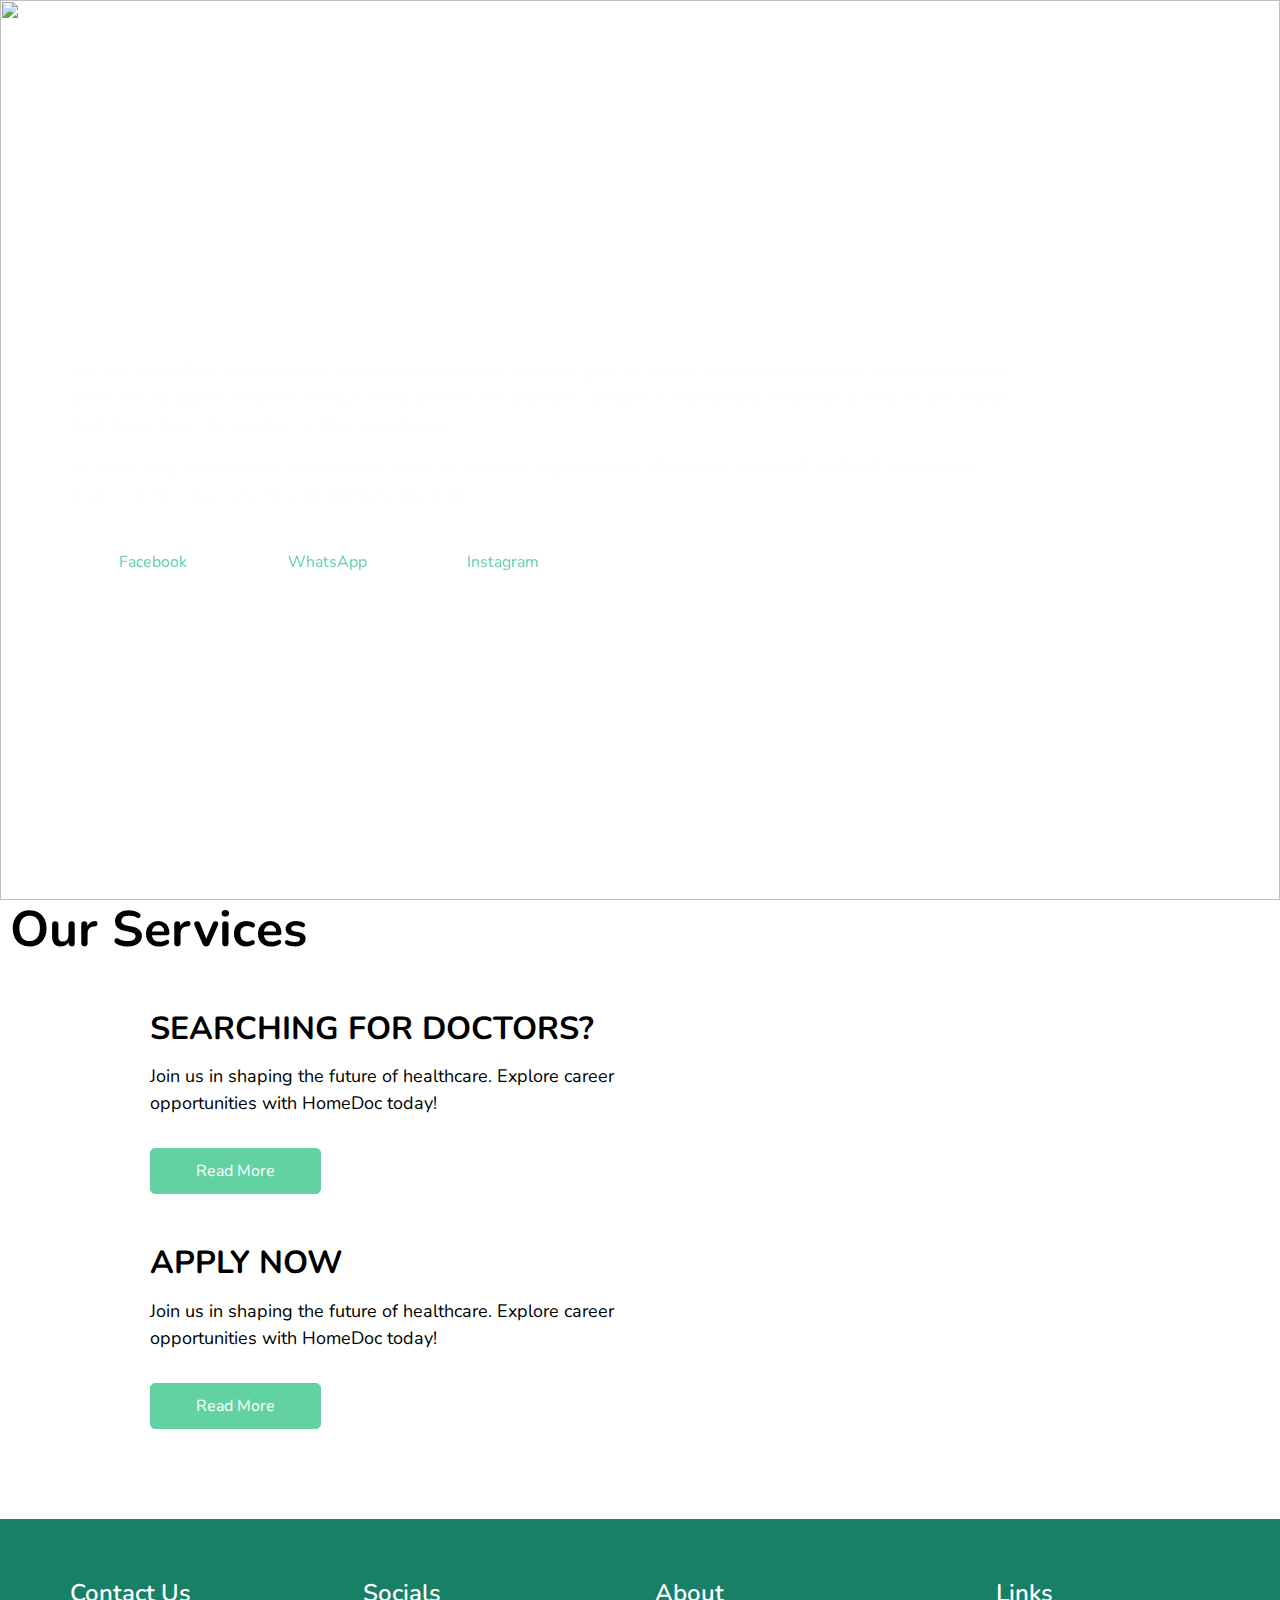
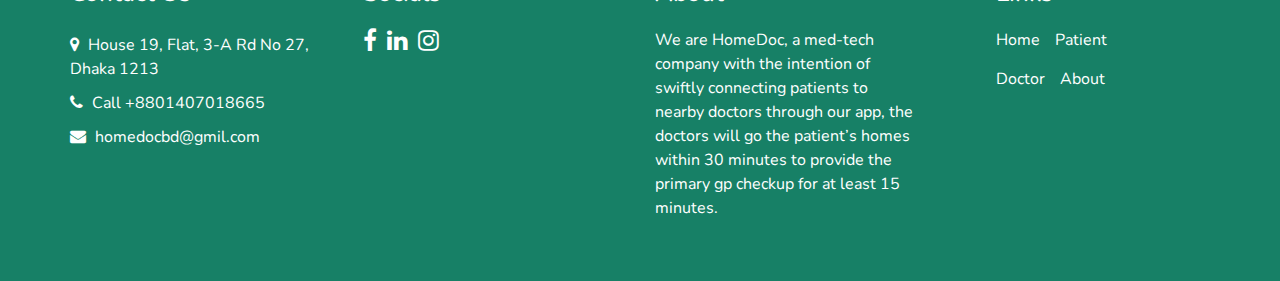
==== index.html @ a3a9d03a "attempt 2" ====
<!DOCTYPE html>
<html>

<head>
  <!-- Basic -->
  <meta charset="utf-8" />
  <meta http-equiv="X-UA-Compatible" content="IE=edge" />
  <!-- Mobile Metas -->
  <meta name="viewport" content="width=device-width, initial-scale=1, shrink-to-fit=no" />
  <!-- Site Metas -->
  <meta name="keywords" content="" />
  <meta name="description" content="" />
  <meta name="author" content="" />
  <link rel="shortcut icon" href="images/icon.png" type="">

  <title> HomeDoc </title>

  <!-- bootstrap core css -->
  <link rel="stylesheet" type="text/css" href="css/bootstrap.css" />

  <!-- fonts style -->
  <link href="https://fonts.googleapis.com/css2?family=Roboto:wght@400;500;700;900&display=swap" rel="stylesheet">

  <!--owl slider stylesheet -->
  <link rel="stylesheet" type="text/css" href="https://cdnjs.cloudflare.com/ajax/libs/OwlCarousel2/2.3.4/assets/owl.carousel.min.css" />

  <!-- font awesome style -->
  <link href="css/font-awesome.min.css" rel="stylesheet" />

  <!-- Custom styles for this template -->
  <link href="css/style.css" rel="stylesheet" />
  <!-- responsive style -->
  <link href="css/responsive.css" rel="stylesheet" />
  <style>
    .container22 {
      margin-bottom: 50px;
      padding-left: 150px;
    }
    .services {
      margin-bottom: 50px;
      padding-left: 10px;
      font-size: 50px;
      font-weight: bold;
    }
    .text {
      font-size: 18px;
    }
  </style>

</head>

<body>

  <div class="hero_area">

    <div class="hero_bg_box">
      <img src="images/hero-bg3.png" alt="">
    </div>

    <!-- header section strats -->
    <header class="header_section">
      <div class="container">
        <nav class="navbar navbar-expand-lg custom_nav-container ">
          <a class="navbar-brand" href="index.html">
            <span>
              HomeDoc
            </span>
          </a>

          <button class="navbar-toggler" type="button" data-toggle="collapse" data-target="#navbarSupportedContent" aria-controls="navbarSupportedContent" aria-expanded="false" aria-label="Toggle navigation">
            <span class=""> </span>
          </button>

          <div class="collapse navbar-collapse" id="navbarSupportedContent">
            <ul class="navbar-nav">
              <li class="nav-item active">
                <a class="nav-link" href="index.html">Home <span class="sr-only">(current)</span></a>
              </li>
              <li class="nav-item">
                <a class="nav-link" href="about.html"> About</a>
              </li>
              <li class="nav-item">
                <a class="nav-link" href="doctor.html"> Doctor</a>
              </li>
              <li class="nav-item">
                <a class="nav-link" href="doctor.html"> Patient </a>
              </li>
            </ul>
          </div>
        </nav>
      </div>
    </header>
    <!-- end header section -->
    <!-- slider section -->
    <section class="slider_section ">
      <div id="customCarousel1" class="carousel slide" data-ride="carousel">
        <div class="carousel-inner">
          <div class="carousel-item active">
            <div class="container ">
              <div class="row">
                <div class="col-md-10">
                  <div class="detail-box">
                    <h1 >
                      Doctor at your Doorstep
                    </h1>
                    <div class="text">
                      <p class="text">
                        We are HomeDoc, an innovative health-tech company with the goal of swiftly connecting patients with doctors near them. We facilitate in-home medical consultations for anyone to assure everyone has effortless access to affordable healthcare from the comfort of their own home.
                      </p>
                      <p class="text">
                        No more long travel times or extended waits for medical appointments. Reach us at 01407-018665 to instantly book a doctor near you for your primary check-up
                      </p>
                    </div>
                    <div class="btn-box">
                      <a href="https://www.facebook.com/HomeDocsBD" class="btn1">
                        Facebook
                      </a>
                      <a href="https://web.whatsapp.com/send?phone=+8801407018665" class="btn1">
                        WhatsApp
                      </a>
                      <a href="https://web.whatsapp.com/send?phone=+8801407018665" class="btn1">
                        Instagram
                      </a>
                    </div>
                  </div>
                </div>
              </div>
            </div>
          </div>
    </section>
    <!-- end slider section -->
  </div>
  <!-- about section -->

  <section class="about_section layout_margin-bottom">
    <h4 class="services">
      Our Services
    </h4>
    <div class="container22">
      <div class="row">
        <!-- <div class="col-md-6 ">
          <div class="img-box">
            <img src="images/about-img.jpg" alt="">
          </div>
        </div> -->
        <div class="col-md-6">
          <div class="detail-box">
            <div class="heading_container">
              <h2>
                Searching  <span>for Doctors?</span>
              </h2>
            </div>
            <p class="text">
              Join us in shaping the future of healthcare. Explore career opportunities with HomeDoc today!
            </p>
            <a href="patient.html">
              Read More
            </a>
          </div>
        </div>
      </div>
    </div>
    <div class="container22">
      <div class="row">
        <!-- <div class="col-md-6 ">
          <div class="img-box">
            <img src="images/about-img.jpg" alt="">
          </div>
        </div> -->
        <div class="col-md-6">
          <div class="detail-box">
            <div class="heading_container">
              <h2>
                Apply <span>Now</span>
              </h2>
            </div>
            <p class="text">
              Join us in shaping the future of healthcare. Explore career opportunities with HomeDoc today!
            </p>
            <a href="doctor.html">
              Read More
            </a>
          </div>
        </div>
      </div>
    </div>
  </section>

  <!-- end about section -->

  <!-- footer section -->
  <footer class="footer_section">
    <div class="container">
      <div class="row">
        <div class="col-md-6 col-lg-3 footer_col">
          <div class="footer_contact">
            <h4>
              Contact Us
            </h4>
            <div class="contact_link_box">
              <a href="https://www.google.com/maps/place/Healthport+Bangladesh/@23.797849,90.406413,17z/data=!3m1!4b1!4m6!3m5!1s0x3755c72677d13b87:0x42e9258c9c0f6992!8m2!3d23.797849!4d90.406413!16s%2Fg%2F11m41hkcm_?entry=ttu">
                <i class="fa fa-map-marker" aria-hidden="true"></i>
                <span>
                  House 19, Flat, 3-A Rd No 27, Dhaka 1213
                </span>
              </a>
              <a href="tel: +8801407018665">
                <i class="fa fa-phone" aria-hidden="true"></i>
                <span>
                  Call +8801407018665
                </span>
              </a>
              <a href="">
                <i class="fa fa-envelope" aria-hidden="true"></i>
                <span>
                  homedocbd@gmil.com
                </span>
              </a>
            </div>
          </div>
        </div>
        <div class="col-md-6 col-lg-3 footer_col">
          <h4>
            Socials
          </h4>
          <div class="footer_social">
            <a href="">
              <i class="fa fa-facebook" aria-hidden="true"></i>
            </a>
            <a href="">
              <i class="fa fa-linkedin" aria-hidden="true"></i>
            </a>
            <a href="">
              <i class="fa fa-instagram" aria-hidden="true"></i>
            </a>
          </div>
        </div>
        <div class="col-md-6 col-lg-3 footer_col">
          <div class="footer_detail">
            <h4>
              About
            </h4>
            <p>
              We are HomeDoc, a med-tech company with the intention of swiftly connecting patients to nearby doctors through our app, the doctors will go the patient’s homes within 30 minutes to provide the primary gp checkup for at least 15 minutes.
            </p>
          </div>
        </div>
        <div class="col-md-6 col-lg-2 mx-auto footer_col">
          <div class="footer_link_box">
            <h4>
              Links
            </h4>
            <div class="footer_links">
              <a class="active" href="index.html">
                Home
              </a>
              <a class="active" href="patient.html">
                Patient
              </a>
              <a class="active" href="doctor.html">
                Doctor
              </a>
              <a class="" href="about.html">
                About
              </a>
            </div>
          </div>
        </div>
      </div>
    </div>
  </footer>
  <!-- footer section -->

  <!-- jQery -->
  <script type="text/javascript" src="js/jquery-3.4.1.min.js"></script>
  <!-- popper js -->
  <script src="https://cdn.jsdelivr.net/npm/popper.js@1.16.0/dist/umd/popper.min.js" integrity="sha384-Q6E9RHvbIyZFJoft+2mJbHaEWldlvI9IOYy5n3zV9zzTtmI3UksdQRVvoxMfooAo" crossorigin="anonymous">
  </script>
  <!-- bootstrap js -->
  <script type="text/javascript" src="js/bootstrap.js"></script>
  <!-- owl slider -->
  <script type="text/javascript" src="https://cdnjs.cloudflare.com/ajax/libs/OwlCarousel2/2.3.4/owl.carousel.min.js">
  </script>
  <!-- custom js -->
  <script type="text/javascript" src="js/custom.js"></script>
  <!-- Google Map -->
  <script src="https://maps.googleapis.com/maps/api/js?key=AIzaSyCh39n5U-4IoWpsVGUHWdqB6puEkhRLdmI&callback=myMap">
  </script>
  <!-- End Google Map -->

</body>

</html>
---- css/style.css ----
@import url("https://fonts.googleapis.com/css2?family=Nunito:wght@400;600;700&display=swap");
body {
  font-family: 'Nunito', sans-serif;
  color: #000000;
  background-color: #ffffff;
  overflow-x: hidden;
}

.layout_padding {
  padding: 90px 0;
}

.layout_padding2 {
  padding: 75px 0;
}

.layout_padding2-top {
  padding-top: 75px;
}

.layout_padding2-bottom {
  padding-bottom: 75px;
}

.layout_padding-top {
  padding-top: 90px;
}

.layout_padding-bottom {
  padding-bottom: 90px;
}

.layout_margin-top {
  margin-top: 90px;
}

.layout_margin-bottom {
  margin-bottom: 90px;
}

.heading_container {
  display: -webkit-box;
  display: -ms-flexbox;
  display: flex;
  -webkit-box-orient: vertical;
  -webkit-box-direction: normal;
      -ms-flex-direction: column;
          flex-direction: column;
  -webkit-box-align: start;
      -ms-flex-align: start;
          align-items: flex-start;
}

.heading_container h2 {
  position: relative;
  font-weight: bold;
  margin-bottom: 0;
  text-transform: uppercase;
}

.heading_container p {
  margin-top: 10px;
  margin-bottom: 0;
}

.heading_container.heading_center {
  -webkit-box-align: center;
      -ms-flex-align: center;
          align-items: center;
  text-align: center;
}

a,
a:hover,
a:focus {
  text-decoration: none;
}

a:hover,
a:focus {
  color: initial;
}

.btn,
.btn:focus {
  outline: none !important;
  -webkit-box-shadow: none;
          box-shadow: none;
}

/*header section*/
.hero_area {
  position: relative;
  min-height: 100vh;
  display: -webkit-box;
  display: -ms-flexbox;
  display: flex;
  -webkit-box-orient: vertical;
  -webkit-box-direction: normal;
      -ms-flex-direction: column;
          flex-direction: column;
}

.hero_area .hero_bg_box {
  position: absolute;
  top: 0;
  left: 0;
  width: 100%;
  height: 100%;
  display: -webkit-box;
  display: -ms-flexbox;
  display: flex;
  -webkit-box-pack: center;
      -ms-flex-pack: center;
          justify-content: center;
  -webkit-box-align: end;
      -ms-flex-align: end;
          align-items: flex-end;
  overflow: hidden;
  z-index: -1;
}

.hero_area .hero_bg_box img {
  width: 100%;
  height: 100%;
  -o-object-fit: cover;
     object-fit: cover;
  -o-object-position: bottom right;
     object-position: bottom right;
}

.sub_page .hero_area {
  min-height: auto;
  background-color: #178066;
}

.sub_page .hero_area .hero_bg_box {
  display: none;
}

.header_section {
  padding: 15px 0;
}

.header_section .container-fluid {
  padding-right: 25px;
  padding-left: 25px;
}

.navbar-brand span {
  font-weight: bold;
  font-size: 24px;
  color: #ffffff;
  text-transform: uppercase;
}

.custom_nav-container {
  padding: 0;
}

.custom_nav-container .navbar-nav {
  margin-left: auto;
}

.custom_nav-container .navbar-nav .nav-item .nav-link {
  padding: 5px 20px;
  color: #ffffff;
  text-align: center;
  text-transform: uppercase;
  border-radius: 5px;
  -webkit-transition: all 0.3s;
  transition: all 0.3s;
}

.custom_nav-container .nav_search-btn {
  width: 35px;
  height: 35px;
  padding: 0;
  border: none;
  color: #ffffff;
}

.custom_nav-container .nav_search-btn:hover {
  color: #62d2a2;
}

.custom_nav-container .navbar-toggler {
  outline: none;
}

.custom_nav-container .navbar-toggler {
  padding: 0;
  width: 37px;
  height: 42px;
  -webkit-transition: all 0.3s;
  transition: all 0.3s;
}

.custom_nav-container .navbar-toggler span {
  display: block;
  width: 35px;
  height: 4px;
  background-color: #ffffff;
  margin: 7px 0;
  -webkit-transition: all 0.3s;
  transition: all 0.3s;
  position: relative;
  border-radius: 5px;
  transition: all 0.3s;
}

.custom_nav-container .navbar-toggler span::before, .custom_nav-container .navbar-toggler span::after {
  content: "";
  position: absolute;
  left: 0;
  height: 100%;
  width: 100%;
  background-color: #ffffff;
  top: -10px;
  border-radius: 5px;
  -webkit-transition: all 0.3s;
  transition: all 0.3s;
}

.custom_nav-container .navbar-toggler span::after {
  top: 10px;
}

.custom_nav-container .navbar-toggler[aria-expanded="true"] {
  -webkit-transform: rotate(360deg);
          transform: rotate(360deg);
}

.custom_nav-container .navbar-toggler[aria-expanded="true"] span {
  -webkit-transform: rotate(45deg);
          transform: rotate(45deg);
}

.custom_nav-container .navbar-toggler[aria-expanded="true"] span::before, .custom_nav-container .navbar-toggler[aria-expanded="true"] span::after {
  -webkit-transform: rotate(90deg);
          transform: rotate(90deg);
  top: 0;
}

/*end header section*/
/* slider section */
.slider_section {
  -webkit-box-flex: 1;
      -ms-flex: 1;
          flex: 1;
  display: -webkit-box;
  display: -ms-flexbox;
  display: flex;
  -webkit-box-align: center;
      -ms-flex-align: center;
          align-items: center;
  position: relative;
  padding: 45px 0 145px 0;
}

.slider_section .row {
  -webkit-box-align: center;
      -ms-flex-align: center;
          align-items: center;
}

.slider_section #customCarousel1 {
  width: 100%;
  position: unset;
}

.slider_section .detail-box {
  color: #1fab89;
}

.slider_section .detail-box h1 {
  font-size: 3rem;
  font-weight: bold;
  text-transform: uppercase;
  margin-bottom: 15px;
  color: #ffffff;
}

.slider_section .detail-box p {
  color: #fefefe;
  font-size: 18px;
}

.slider_section .detail-box .btn-box {
  display: -webkit-box;
  display: -ms-flexbox;
  display: flex;
  margin: 0 -5px;
  margin-top: 25px;
}

.slider_section .detail-box .btn-box a {
  margin: 5px;
  text-align: center;
  width: 165px;
}

.slider_section .detail-box .btn-box .btn1 {
  display: inline-block;
  padding: 10px 15px;
  background-color: #ffffff;
  color: #62d2a2;
  border-radius: 5px;
  -webkit-transition: all 0.3s;
  transition: all 0.3s;
  border: 1px solid #ffffff;
}

.slider_section .detail-box .btn-box .btn1:hover {
  background-color: transparent;
  color: #ffffff;
}

.slider_section .img-box {
  display: -webkit-box;
  display: -ms-flexbox;
  display: flex;
  -webkit-box-pack: center;
      -ms-flex-pack: center;
          justify-content: center;
}

.slider_section .img-box img {
  width: 100%;
  max-width: 375px;
}

.slider_section .carousel-indicators {
  position: unset;
  margin: 0;
  -webkit-box-pack: center;
      -ms-flex-pack: center;
          justify-content: center;
  -webkit-box-align: center;
      -ms-flex-align: center;
          align-items: center;
}

.slider_section .carousel-indicators li {
  background-color: #ffffff;
  width: 12px;
  height: 12px;
  border-radius: 100%;
  opacity: 1;
}

.slider_section .carousel-indicators li.active {
  width: 20px;
  height: 20px;
}

.department_section {
  position: relative;
}

.department_section .box {
  display: -webkit-box;
  display: -ms-flexbox;
  display: flex;
  -webkit-box-orient: vertical;
  -webkit-box-direction: normal;
      -ms-flex-direction: column;
          flex-direction: column;
  -webkit-box-align: center;
      -ms-flex-align: center;
          align-items: center;
  margin-top: 45px;
  background-color: #ffffff;
  border-radius: 5px;
  text-align: center;
}

.department_section .box .img-box {
  width: 90px;
  height: 90px;
  margin-bottom: 15px;
  background-color: #62d2a2;
  border-radius: 100%;
  display: -webkit-box;
  display: -ms-flexbox;
  display: flex;
  -webkit-box-pack: center;
      -ms-flex-pack: center;
          justify-content: center;
  -webkit-box-align: center;
      -ms-flex-align: center;
          align-items: center;
}

.department_section .box .img-box img {
  max-width: 55px;
  max-height: 55px;
  -webkit-transition: all 0.3s;
  transition: all 0.3s;
}

.department_section .box .detail-box h5 {
  font-weight: bold;
  text-transform: uppercase;
}

.department_section .box .detail-box a {
  color: #1fab89;
  font-weight: 600;
}

.department_section .box .detail-box a:hover {
  color: #62d2a2;
}

.department_section .btn-box {
  display: -webkit-box;
  display: -ms-flexbox;
  display: flex;
  -webkit-box-pack: center;
      -ms-flex-pack: center;
          justify-content: center;
  margin-top: 45px;
}

.department_section .btn-box a {
  display: inline-block;
  padding: 10px 45px;
  background-color: #62d2a2;
  color: #ffffff;
  border-radius: 5px;
  -webkit-transition: all 0.3s;
  transition: all 0.3s;
  border: 1px solid #62d2a2;
}

.department_section .btn-box a:hover {
  background-color: transparent;
  color: #62d2a2;
}

.about_section .row {
  -webkit-box-align: center;
      -ms-flex-align: center;
          align-items: center;
}

.about_section .img-box {
  display: -webkit-box;
  display: -ms-flexbox;
  display: flex;
  -webkit-box-pack: center;
      -ms-flex-pack: center;
          justify-content: center;
}

.about_section .img-box img {
  width: 100%;
  border-radius: 15px;
}

.about_section .detail-box h3 {
  font-weight: bold;
}

.about_section .detail-box p {
  margin-top: 15px;
}

.about_section .detail-box a {
  display: inline-block;
  padding: 10px 45px;
  background-color: #62d2a2;
  color: #ffffff;
  border-radius: 5px;
  -webkit-transition: all 0.3s;
  transition: all 0.3s;
  border: 1px solid #62d2a2;
  margin-top: 15px;
}

.about_section .detail-box a:hover {
  background-color: transparent;
  color: #62d2a2;
}

.doctor_section {
  background: #178066;
}

.doctor_section .heading_container {
  color: #ffffff;
}

.doctor_section .box {
  display: -webkit-box;
  display: -ms-flexbox;
  display: flex;
  -webkit-box-orient: vertical;
  -webkit-box-direction: normal;
      -ms-flex-direction: column;
          flex-direction: column;
  overflow: hidden;
  margin-top: 45px;
  border-radius: 10px;
  overflow: hidden;
  background: #ffffff;
}

.doctor_section .box .img-box {
  width: 100%;
}

.doctor_section .box .img-box img {
  width: 100%;
}

.doctor_section .box .detail-box {
  width: 100%;
  padding: 25px 15px;
  text-align: center;
  position: relative;
}

.doctor_section .box .detail-box .social_box {
  position: absolute;
  z-index: 2;
  left: 50%;
  top: 150%;
  -webkit-transform: translate(-50%, -50%);
          transform: translate(-50%, -50%);
  background-color: #ffffff;
  padding: 10px;
  border-radius: 5px;
  display: -webkit-box;
  display: -ms-flexbox;
  display: flex;
  opacity: 0;
  -webkit-transition: all .3s;
  transition: all .3s;
}

.doctor_section .box .detail-box .social_box a {
  color: #62d2a2;
  margin: 0 10px;
}

.doctor_section .box .detail-box .social_box a:hover {
  color: #1fab89;
}

.doctor_section .box:hover .social_box {
  top: 0;
  opacity: 1;
}

.doctor_section .btn-box {
  display: -webkit-box;
  display: -ms-flexbox;
  display: flex;
  -webkit-box-pack: center;
      -ms-flex-pack: center;
          justify-content: center;
  margin-top: 45px;
}

.doctor_section .btn-box a {
  display: inline-block;
  padding: 10px 45px;
  background-color: #1fab89;
  color: #ffffff;
  border-radius: 5px;
  -webkit-transition: all 0.3s;
  transition: all 0.3s;
  border: 1px solid #1fab89;
}

.doctor_section .btn-box a:hover {
  background-color: transparent;
  color: #1fab89;
}

.contact_section {
  position: relative;
}

.contact_section .heading_container {
  margin-bottom: 25px;
}

.contact_section .heading_container h2 {
  text-transform: uppercase;
}

.contact_section .form_container input {
  width: 100%;
  border: none;
  height: 50px;
  margin-bottom: 15px;
  padding-left: 20px;
  outline: none;
  color: #101010;
  background: #eeeeee;
}

.contact_section .form_container input::-webkit-input-placeholder {
  color: #000000;
}

.contact_section .form_container input:-ms-input-placeholder {
  color: #000000;
}

.contact_section .form_container input::-ms-input-placeholder {
  color: #000000;
}

.contact_section .form_container input::placeholder {
  color: #000000;
}

.contact_section .form_container input.message-box {
  height: 175px;
}

.contact_section .form_container button {
  width: 100%;
  border: none;
  text-transform: uppercase;
  display: inline-block;
  padding: 12px 55px;
  background-color: #1fab89;
  color: #ffffff;
  border-radius: 5px;
  -webkit-transition: all 0.3s;
  transition: all 0.3s;
  border: 1px solid #1fab89;
}

.contact_section .form_container button:hover {
  background-color: transparent;
  color: #1fab89;
}

.contact_section .map_container {
  height: 368px;
  overflow: hidden;
  display: -webkit-box;
  display: -ms-flexbox;
  display: flex;
  -webkit-box-align: stretch;
      -ms-flex-align: stretch;
          align-items: stretch;
  padding: 0;
}

.contact_section .map_container .map {
  height: 100%;
  -webkit-box-flex: 1;
      -ms-flex: 1;
          flex: 1;
}

.contact_section .map_container .map #googleMap {
  height: 100%;
}

.client_section .heading_container {
  -webkit-box-align: center;
      -ms-flex-align: center;
          align-items: center;
}

.client_section .box {
  display: -webkit-box;
  display: -ms-flexbox;
  display: flex;
  -webkit-box-orient: vertical;
  -webkit-box-direction: normal;
      -ms-flex-direction: column;
          flex-direction: column;
  -webkit-box-align: center;
      -ms-flex-align: center;
          align-items: center;
  text-align: center;
  margin: 45px;
  border-radius: 15px;
}

.client_section .box .img-box {
  margin-bottom: 15px;
  min-width: 145px;
  max-width: 145px;
  overflow: hidden;
}

.client_section .box .img-box img {
  width: 100%;
  border-radius: 100%;
  border: 7px solid rgba(255, 255, 255, 0.45);
}

.client_section .box .detail-box {
  display: -webkit-box;
  display: -ms-flexbox;
  display: flex;
  -webkit-box-orient: vertical;
  -webkit-box-direction: normal;
      -ms-flex-direction: column;
          flex-direction: column;
}

.client_section .box .detail-box .name img {
  width: 25px;
  margin-bottom: 5px;
}

.client_section .box .detail-box .name h6 {
  color: #62d2a2;
  font-size: 20px;
}

.client_section .carousel_btn-container {
  display: -webkit-box;
  display: -ms-flexbox;
  display: flex;
  -webkit-box-pack: center;
      -ms-flex-pack: center;
          justify-content: center;
}

.client_section .carousel-control-prev,
.client_section .carousel-control-next {
  position: unset;
  width: 45px;
  height: 45px;
  border: none;
  opacity: 1;
  background-repeat: no-repeat;
  background-size: 12px;
  background-position: center;
  background-color: #62d2a2;
  background-position: center;
  border-radius: 5px;
  margin: 0 2.5px;
}

.client_section .carousel-control-prev:hover,
.client_section .carousel-control-next:hover {
  background-color: #1fab89;
}

.client_section .carousel-control-next {
  left: initial;
}

.footer_section {
  background: #178066;
  color: #ffffff;
  padding: 60px 0 15px 0;
  position: relative;
}

.footer_section h4 {
  font-weight: 600;
  margin-bottom: 20px;
}

.footer_section .footer_col {
  margin-bottom: 30px;
}

.footer_section .footer_contact .contact_link_box {
  display: -webkit-box;
  display: -ms-flexbox;
  display: flex;
  -webkit-box-orient: vertical;
  -webkit-box-direction: normal;
      -ms-flex-direction: column;
          flex-direction: column;
}

.footer_section .footer_contact .contact_link_box a {
  margin: 5px 0;
  color: #ffffff;
}

.footer_section .footer_contact .contact_link_box a i {
  margin-right: 5px;
}

.footer_section .footer_contact .contact_link_box a:hover {
  color: #62d2a2;
}

.footer_section .footer_social {
  display: -webkit-box;
  display: -ms-flexbox;
  display: flex;
  margin-top: 20px;
  margin-bottom: 10px;
}

.footer_section .footer_social a {
  display: -webkit-box;
  display: -ms-flexbox;
  display: flex;
  -webkit-box-pack: center;
      -ms-flex-pack: center;
          justify-content: center;
  -webkit-box-align: center;
      -ms-flex-align: center;
          align-items: center;
  color: #ffffff;
  border-radius: 100%;
  margin-right: 10px;
  font-size: 24px;
}

.footer_section .footer_social a:hover {
  color: #62d2a2;
}

.footer_section .footer_links {
  display: -webkit-box;
  display: -ms-flexbox;
  display: flex;
  -ms-flex-wrap: wrap;
      flex-wrap: wrap;
}

.footer_section .footer_links a {
  display: -webkit-box;
  display: -ms-flexbox;
  display: flex;
  -webkit-box-align: center;
      -ms-flex-align: center;
          align-items: center;
  margin-right: 15px;
  margin-bottom: 15px;
  color: #ffffff;
}

.footer_section .footer_links a:hover {
  color: #62d2a2;
}

.footer_section form input {
  border: none;
  background-color: #fefefe;
  width: 100%;
  height: 45px;
  color: #000000;
  outline: none;
  border-radius: 5px;
  padding: 0 15px;
}

.footer_section form input::-webkit-input-placeholder {
  color: #777;
}

.footer_section form input:-ms-input-placeholder {
  color: #777;
}

.footer_section form input::-ms-input-placeholder {
  color: #777;
}

.footer_section form input::placeholder {
  color: #777;
}

.footer_section form button {
  width: 100%;
  text-align: center;
  display: inline-block;
  padding: 10px 55px;
  background-color: #62d2a2;
  color: #ffffff;
  border-radius: 5px;
  -webkit-transition: all 0.3s;
  transition: all 0.3s;
  border: 1px solid #62d2a2;
  margin-top: 15px;
}

.footer_section form button:hover {
  background-color: transparent;
  color: #62d2a2;
}

.footer_section .footer-info {
  text-align: center;
}

.footer_section .footer-info p {
  color: #ffffff;
  padding: 25px 0;
  margin: 0;
}

.footer_section .footer-info p a {
  color: inherit;
}
/*# sourceMappingURL=style.css.map */
---- css/responsive.css ----
@media (max-width: 1299px) {
  .hero_area .hero_bg_box {
    top: 0;
    left: 0;
    width: 100%;
  }

}

@media (max-width: 1120px) {}

@media (max-width: 992px) {
  .hero_area {
    min-height: auto;
  }

  .slider_section .detail-box {
    margin-bottom: 45px;
  }

  .custom_nav-container .navbar-nav {
    padding-top: 15px;
    align-items: center;
  }

  .custom_nav-container .navbar-nav .nav-item .nav-link {
    padding: 5px 25px;
    margin: 5px 0;
  }

  .footer_section .footer_bg_box img {
    -o-object-position: 10% top;
    object-position: 10% top;
  }
}

@media (max-width: 767px) {

  .about_section .img-box {
    margin-bottom: 30px;
  }

  .contact_section .form_container {
    margin-bottom: 45px;
  }

  .client_section .box {
    margin: 45px 0;
  }

  .hero_area .hero_bg_box img {
    -o-object-position: center top;
    object-position: center top;
  }
}

@media (max-width: 576px) {}

@media (max-width: 480px) {
  .slider_section .detail-box h1 {
    font-size: 2rem;
  }

  .about_section {
    border-radius: 90px;
    padding-left: 10px;
    padding-right: 10px;
  }
}

@media (max-width: 420px) {}

@media (max-width: 376px) {}

@media (min-width: 1200px) {
  .container {
    max-width: 1170px;
  }
}
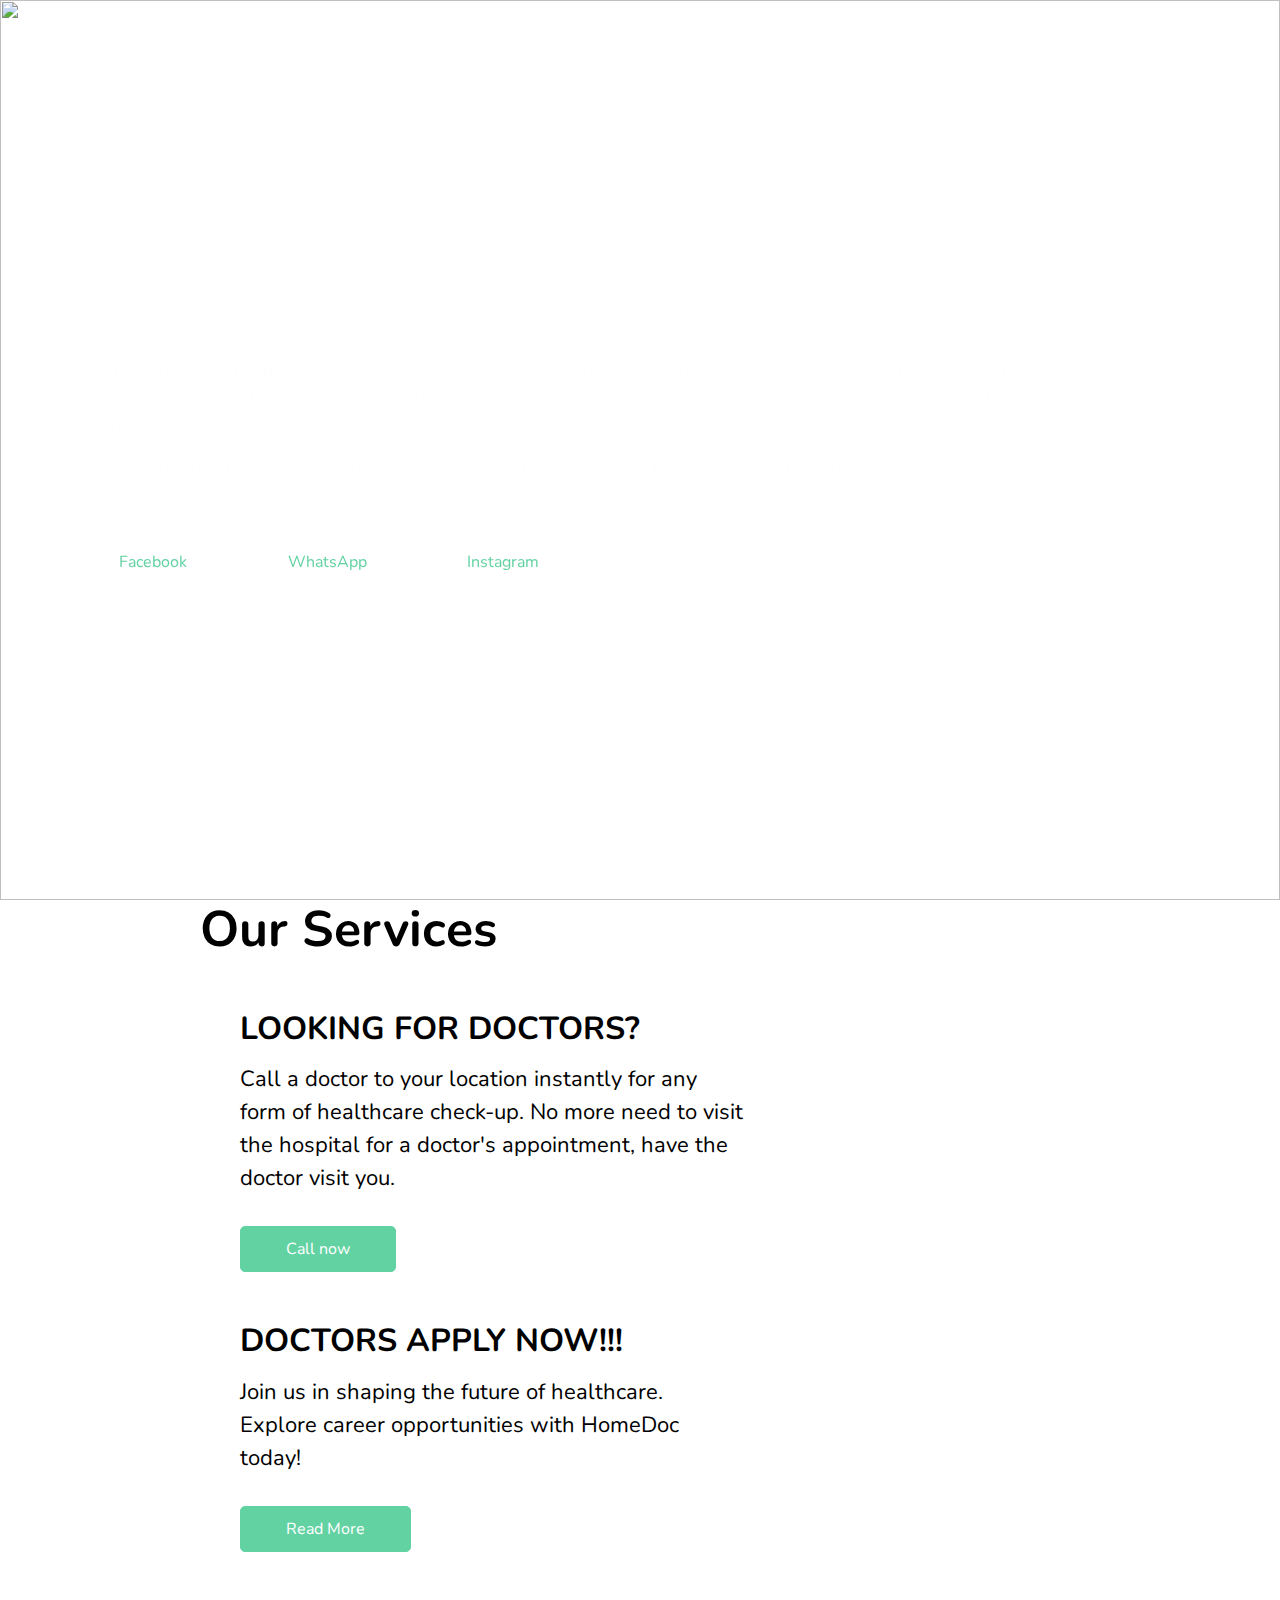
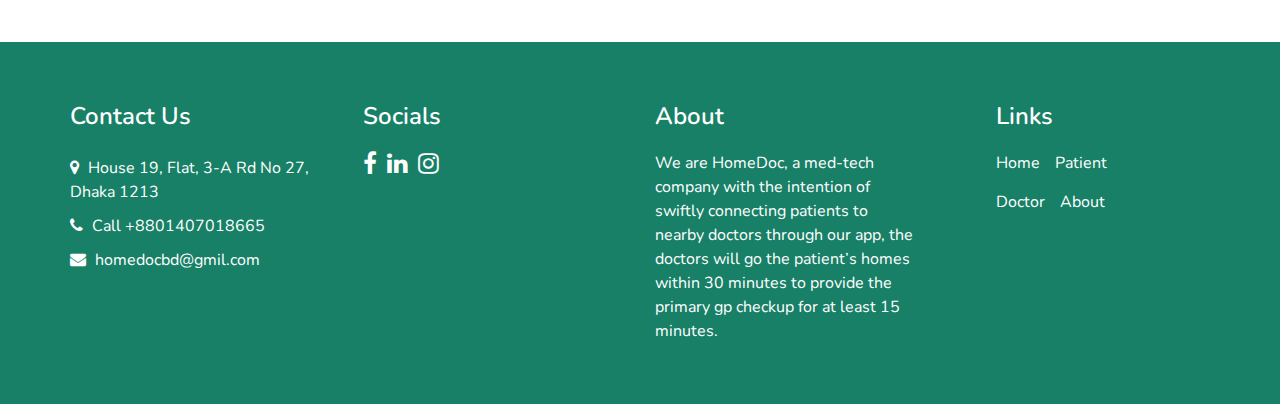
==== commit 49844e1d: "4th commit" ====
--- a/index.html
+++ b/index.html
@@ -34,16 +34,18 @@
   <style>
     .container22 {
       margin-bottom: 50px;
-      padding-left: 150px;
+      padding-left: 240px;
+      text-align: left;
     }
     .services {
       margin-bottom: 50px;
-      padding-left: 10px;
+      padding-left: 200px;
       font-size: 50px;
       font-weight: bold;
+      text-align: left;
     }
     .text {
-      font-size: 18px;
+      font-size: 22px;
     }
   </style>
 
@@ -83,7 +85,7 @@
                 <a class="nav-link" href="doctor.html"> Doctor</a>
               </li>
               <li class="nav-item">
-                <a class="nav-link" href="doctor.html"> Patient </a>
+                <a class="nav-link" href="patient.html"> Patient </a>
               </li>
             </ul>
           </div>
@@ -118,7 +120,7 @@
                       <a href="https://web.whatsapp.com/send?phone=+8801407018665" class="btn1">
                         WhatsApp
                       </a>
-                      <a href="https://web.whatsapp.com/send?phone=+8801407018665" class="btn1">
+                      <a href="https://www.instagram.com/homedoc.bd?utm_source=ig_web_button_share_sheet&igsh=ZDNlZDc0MzIxNw==" class="btn1">
                         Instagram
                       </a>
                     </div>
@@ -147,14 +149,14 @@
           <div class="detail-box">
             <div class="heading_container">
               <h2>
-                Searching  <span>for Doctors?</span>
+                Looking  <span>for Doctors?</span>
               </h2>
             </div>
             <p class="text">
-              Join us in shaping the future of healthcare. Explore career opportunities with HomeDoc today!
+              Call a doctor to your location instantly for any form of healthcare check-up. No more need to visit the hospital for a doctor's appointment, have the doctor visit you.
             </p>
-            <a href="patient.html">
-              Read More
+            <a href="tel: +8801407018665">
+              Call now
             </a>
           </div>
         </div>
@@ -171,7 +173,7 @@
           <div class="detail-box">
             <div class="heading_container">
               <h2>
-                Apply <span>Now</span>
+                Doctors apply <span>Now!!!</span>
               </h2>
             </div>
             <p class="text">
@@ -210,7 +212,7 @@
                   Call +8801407018665
                 </span>
               </a>
-              <a href="">
+              <a href="mailto: homedocbd@gmil.com">
                 <i class="fa fa-envelope" aria-hidden="true"></i>
                 <span>
                   homedocbd@gmil.com
@@ -224,13 +226,13 @@
             Socials
           </h4>
           <div class="footer_social">
-            <a href="">
+            <a href="https://www.facebook.com/HomeDocsBD">
               <i class="fa fa-facebook" aria-hidden="true"></i>
             </a>
-            <a href="">
+            <a href="https://www.linkedin.com/company/homedocbd/">
               <i class="fa fa-linkedin" aria-hidden="true"></i>
             </a>
-            <a href="">
+            <a href="https://www.instagram.com/homedoc.bd?utm_source=ig_web_button_share_sheet&igsh=ZDNlZDc0MzIxNw==">
               <i class="fa fa-instagram" aria-hidden="true"></i>
             </a>
           </div>
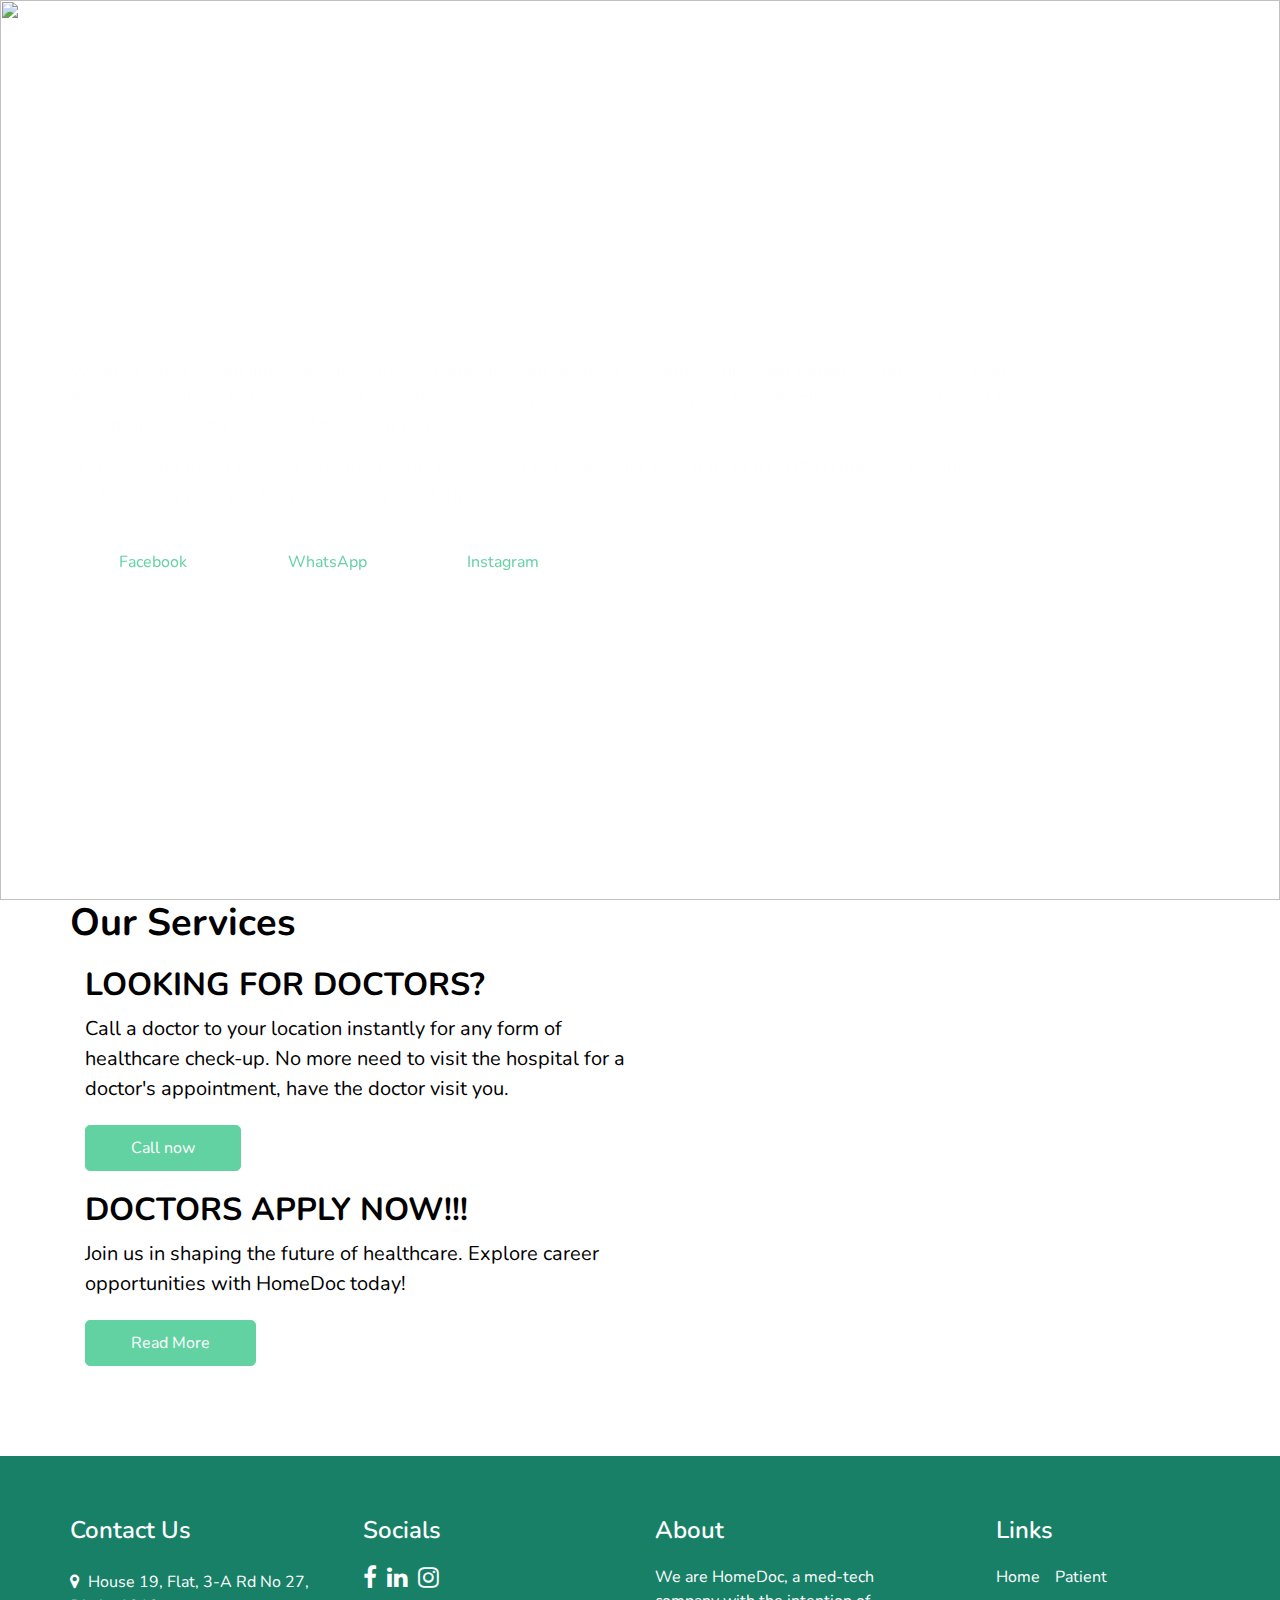
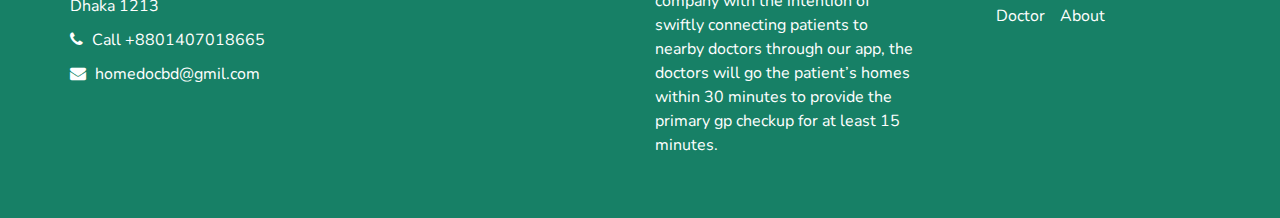
==== commit b38878f8: "push" ====
--- a/index.html
+++ b/index.html
@@ -32,11 +32,7 @@
   <!-- responsive style -->
   <link href="css/responsive.css" rel="stylesheet" />
   <style>
-    .container22 {
-      margin-bottom: 50px;
-      padding-left: 240px;
-      text-align: left;
-    }
+
     .services {
       margin-bottom: 50px;
       padding-left: 200px;
@@ -135,16 +131,10 @@
   <!-- about section -->
 
   <section class="about_section layout_margin-bottom">
-    <h4 class="services">
+    <h5 class="container  ">
       Our Services
-    </h4>
-    <div class="container22">
-      <div class="row">
-        <!-- <div class="col-md-6 ">
-          <div class="img-box">
-            <img src="images/about-img.jpg" alt="">
-          </div>
-        </div> -->
+    </h5>
+    <div class="container  ">
         <div class="col-md-6">
           <div class="detail-box">
             <div class="heading_container">
@@ -162,13 +152,7 @@
         </div>
       </div>
     </div>
-    <div class="container22">
-      <div class="row">
-        <!-- <div class="col-md-6 ">
-          <div class="img-box">
-            <img src="images/about-img.jpg" alt="">
-          </div>
-        </div> -->
+    <div class="container ">
         <div class="col-md-6">
           <div class="detail-box">
             <div class="heading_container">
--- a/css/style.css
+++ b/css/style.css
@@ -459,12 +459,19 @@
   border-radius: 15px;
 }
 
-.about_section .detail-box h3 {
+.about_section .detail-box {
+  margin-top: 20px;
+}
+
+.about_section  h5 {
   font-weight: bold;
+  font-size: 38px;
+  margin-bottom: 20px;
 }
 
 .about_section .detail-box p {
-  margin-top: 15px;
+  margin-top: 10px;
+  font-size: 20px;
 }
 
 .about_section .detail-box a {
@@ -476,7 +483,7 @@
   -webkit-transition: all 0.3s;
   transition: all 0.3s;
   border: 1px solid #62d2a2;
-  margin-top: 15px;
+  margin-top: 5px;
 }
 
 .about_section .detail-box a:hover {
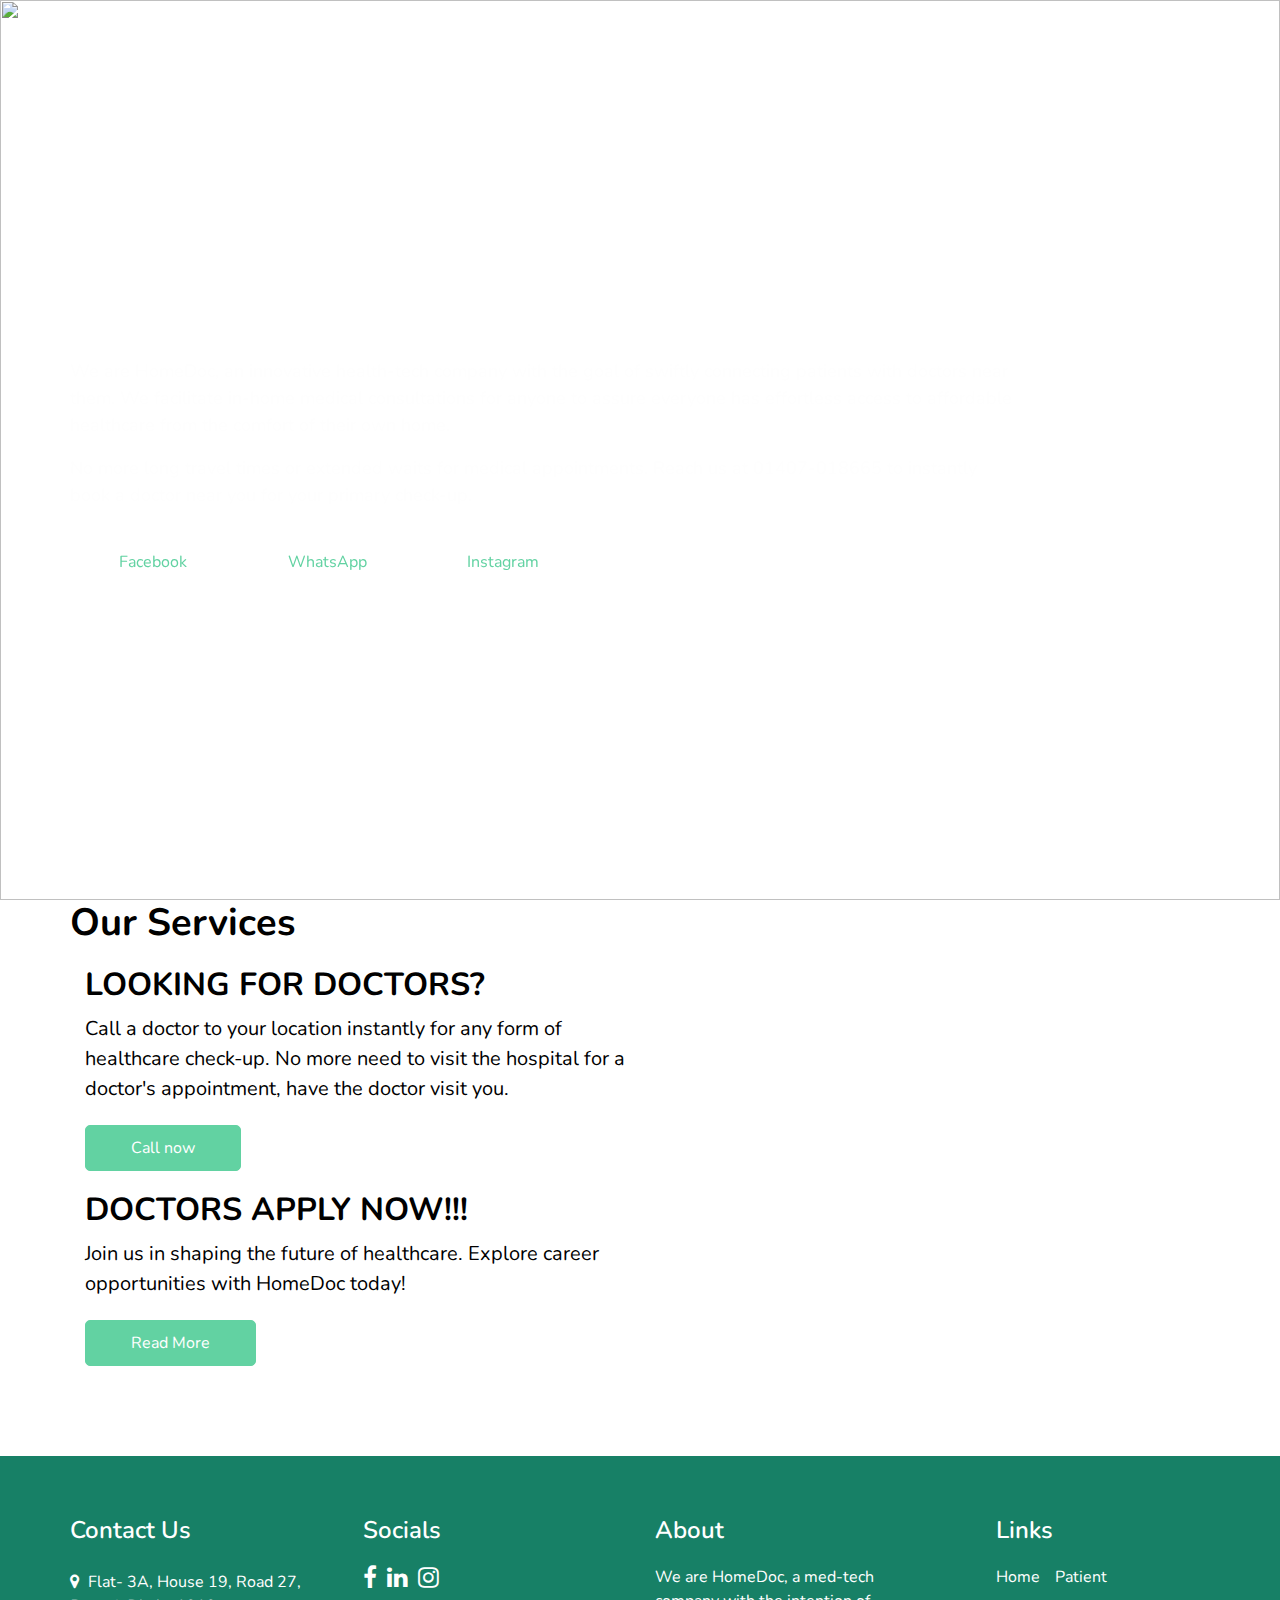
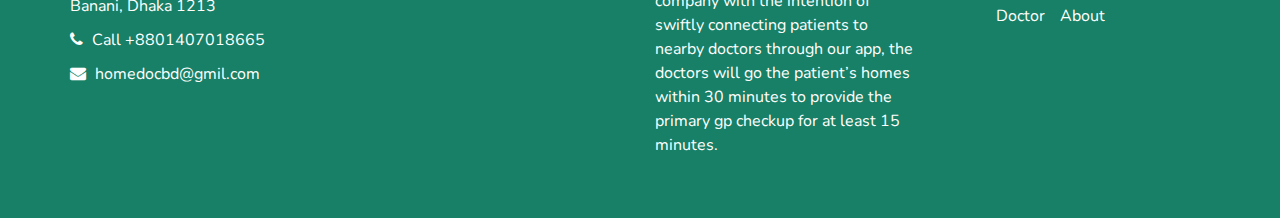
==== commit a0b472e7: "update" ====
--- a/index.html
+++ b/index.html
@@ -106,7 +106,7 @@
                         We are HomeDoc, an innovative health-tech company with the goal of swiftly connecting patients with doctors near them. We facilitate in-home medical consultations for anyone to assure everyone has effortless access to affordable healthcare from the comfort of their own home.
                       </p>
                       <p class="text">
-                        No more long travel times or extended waits for medical appointments. Reach us at 01407-018665 to instantly book a doctor near you for your primary check-up
+                        No more long travel times or extended waits for medical appointments. Reach us at 01407-018665 to instantly book a doctor near you for your primary check-up.
                       </p>
                     </div>
                     <div class="btn-box">
@@ -187,7 +187,7 @@
               <a href="https://www.google.com/maps/place/Healthport+Bangladesh/@23.797849,90.406413,17z/data=!3m1!4b1!4m6!3m5!1s0x3755c72677d13b87:0x42e9258c9c0f6992!8m2!3d23.797849!4d90.406413!16s%2Fg%2F11m41hkcm_?entry=ttu">
                 <i class="fa fa-map-marker" aria-hidden="true"></i>
                 <span>
-                  House 19, Flat, 3-A Rd No 27, Dhaka 1213
+                  Flat- 3A, House 19, Road 27, Banani, Dhaka 1213
                 </span>
               </a>
               <a href="tel: +8801407018665">
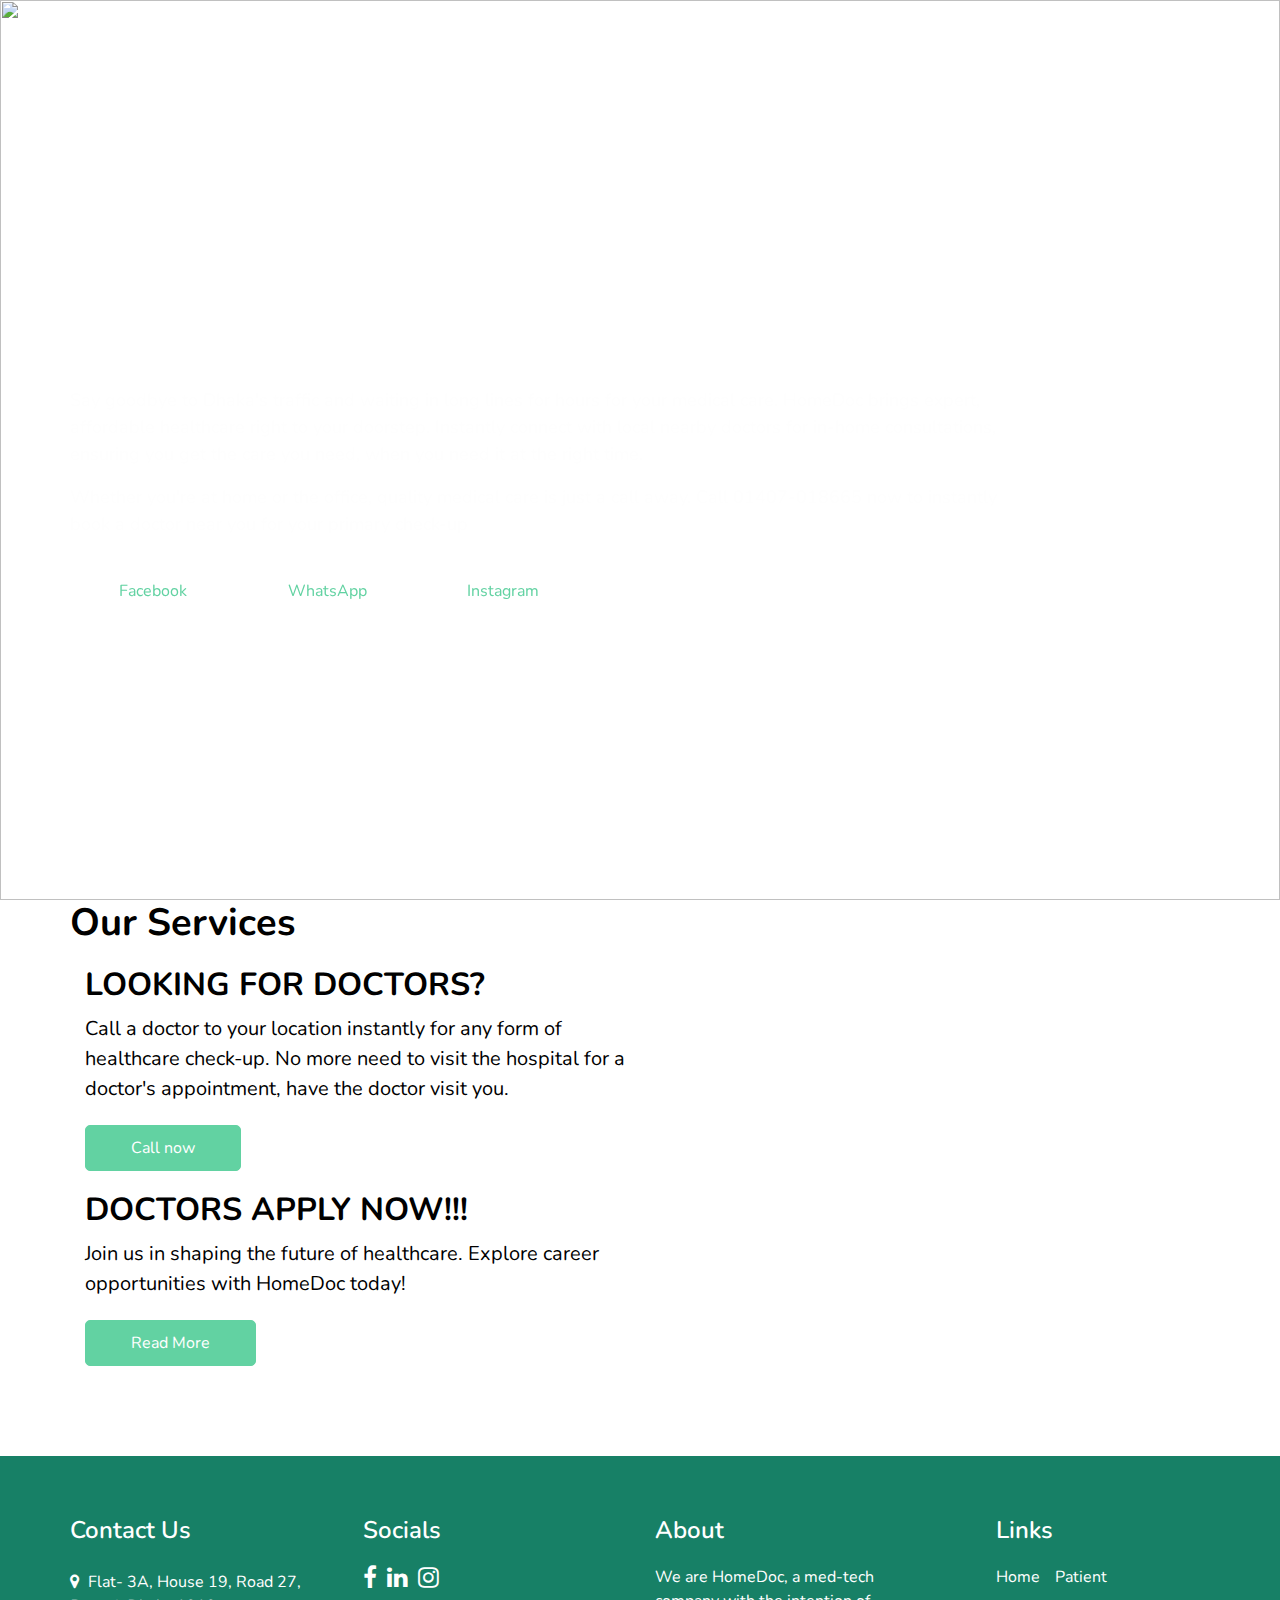
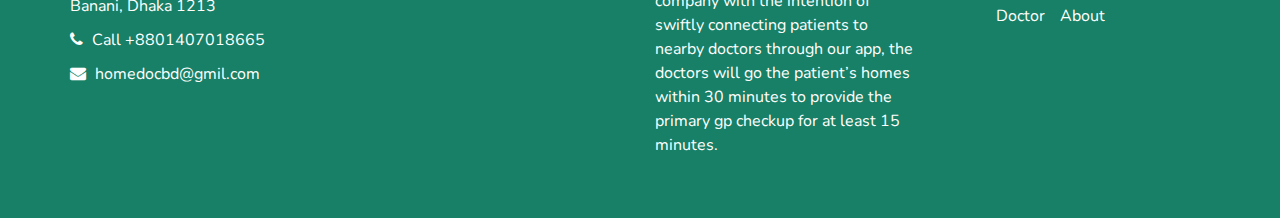
==== commit 2bc1d581: "next" ====
--- a/index.html
+++ b/index.html
@@ -99,14 +99,14 @@
                 <div class="col-md-10">
                   <div class="detail-box">
                     <h1 >
-                      Doctor at your Doorstep
+                      Welcome to HomeDoc: Your Health, Our Priority. 
                     </h1>
                     <div class="text">
                       <p class="text">
-                        We are HomeDoc, an innovative health-tech company with the goal of swiftly connecting patients with doctors near them. We facilitate in-home medical consultations for anyone to assure everyone has effortless access to affordable healthcare from the comfort of their own home.
+                        Say goodbye to Dhaka's traffic and waiting in long lines for hours for your medical care. HomeDoc brings expert, affordable healthcare right to your doorstep. Instantly connect with local  nearby doctors for in-home consultations, ensuring you get the care you need, when you need it at the right time. 
                       </p>
                       <p class="text">
-                        No more long travel times or extended waits for medical appointments. Reach us at 01407-018665 to instantly book a doctor near you for your primary check-up.
+                        Whether you're at home or the office, quality medical care is just a call away. Call 01407-018665 now to instantly book a doctor near you for your primary check-up
                       </p>
                     </div>
                     <div class="btn-box">
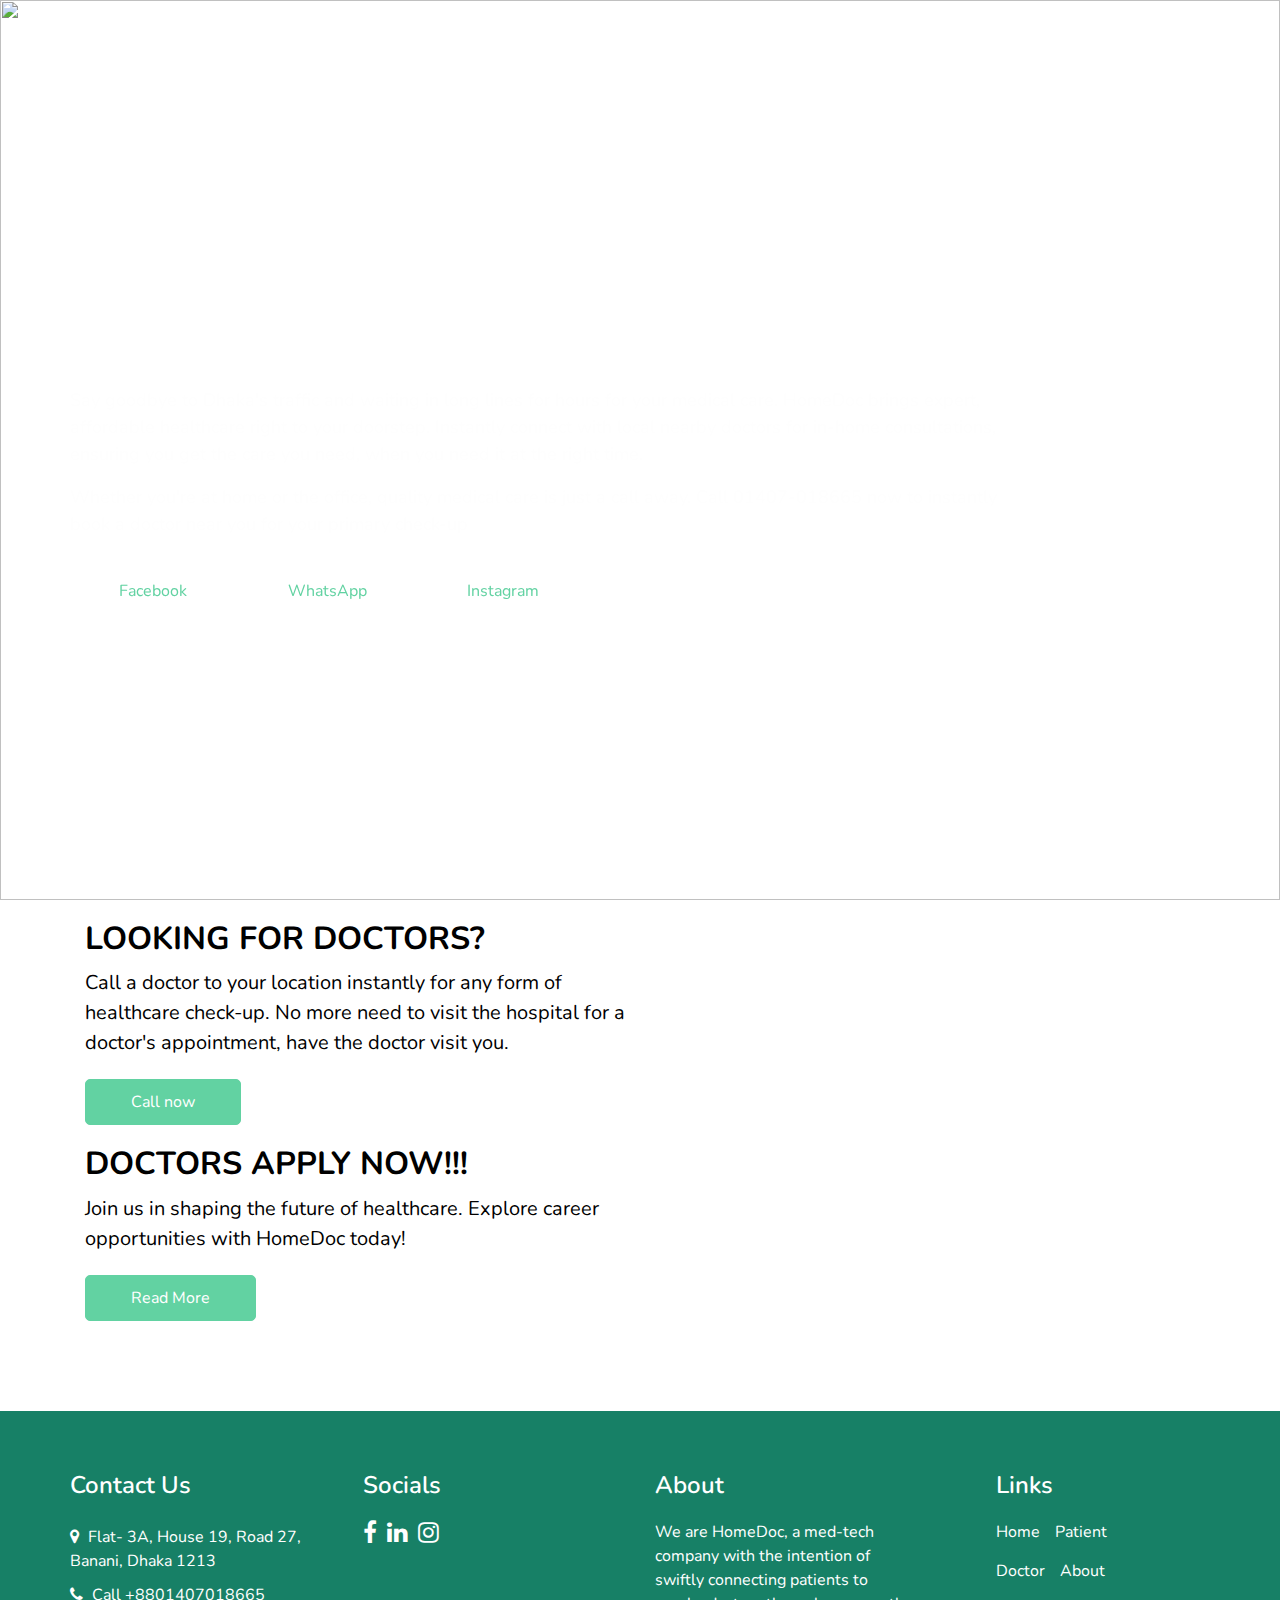
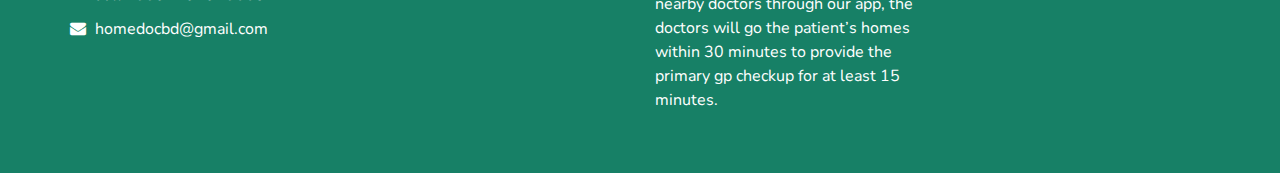
==== commit fefbdbf5: "Update index.html" ====
--- a/index.html
+++ b/index.html
@@ -131,9 +131,6 @@
   <!-- about section -->
 
   <section class="about_section layout_margin-bottom">
-    <h5 class="container  ">
-      Our Services
-    </h5>
     <div class="container  ">
         <div class="col-md-6">
           <div class="detail-box">
@@ -199,7 +196,7 @@
               <a href="mailto: homedocbd@gmil.com">
                 <i class="fa fa-envelope" aria-hidden="true"></i>
                 <span>
-                  homedocbd@gmil.com
+                  homedocbd@gmail.com
                 </span>
               </a>
             </div>
@@ -276,4 +273,4 @@
 
 </body>
 
-</html>+</html>
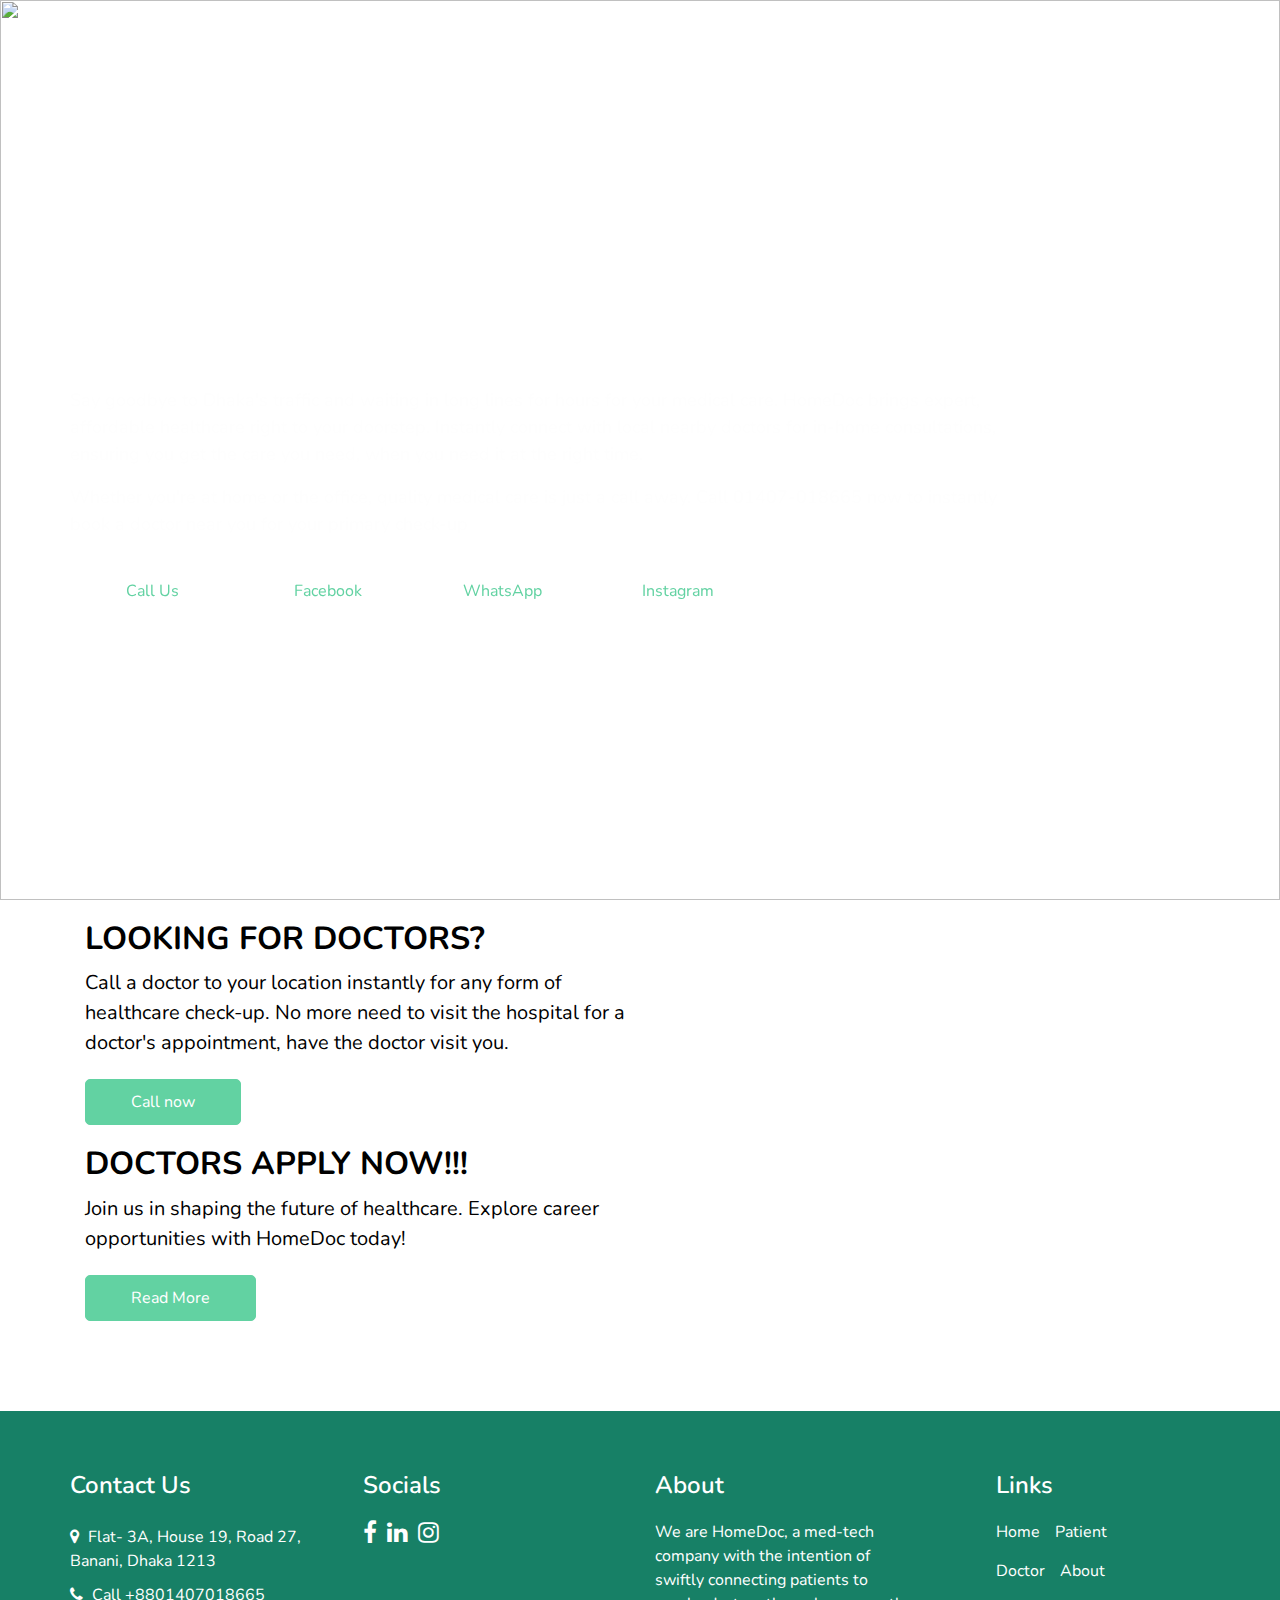
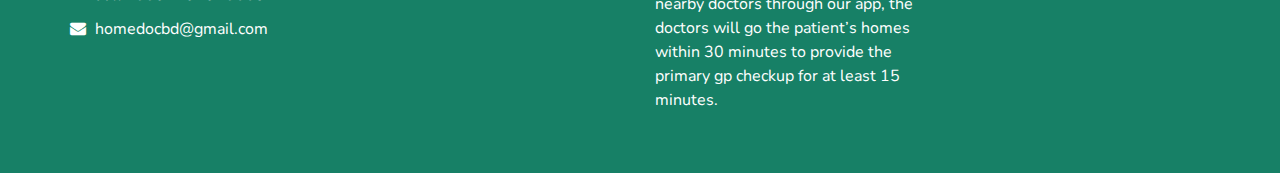
==== commit f0f20dc1: "Update index.html" ====
--- a/index.html
+++ b/index.html
@@ -110,6 +110,9 @@
                       </p>
                     </div>
                     <div class="btn-box">
+                      <a href="tel: +8801407018665" class="btn1">
+                        Call Us
+                      </a>
                       <a href="https://www.facebook.com/HomeDocsBD" class="btn1">
                         Facebook
                       </a>
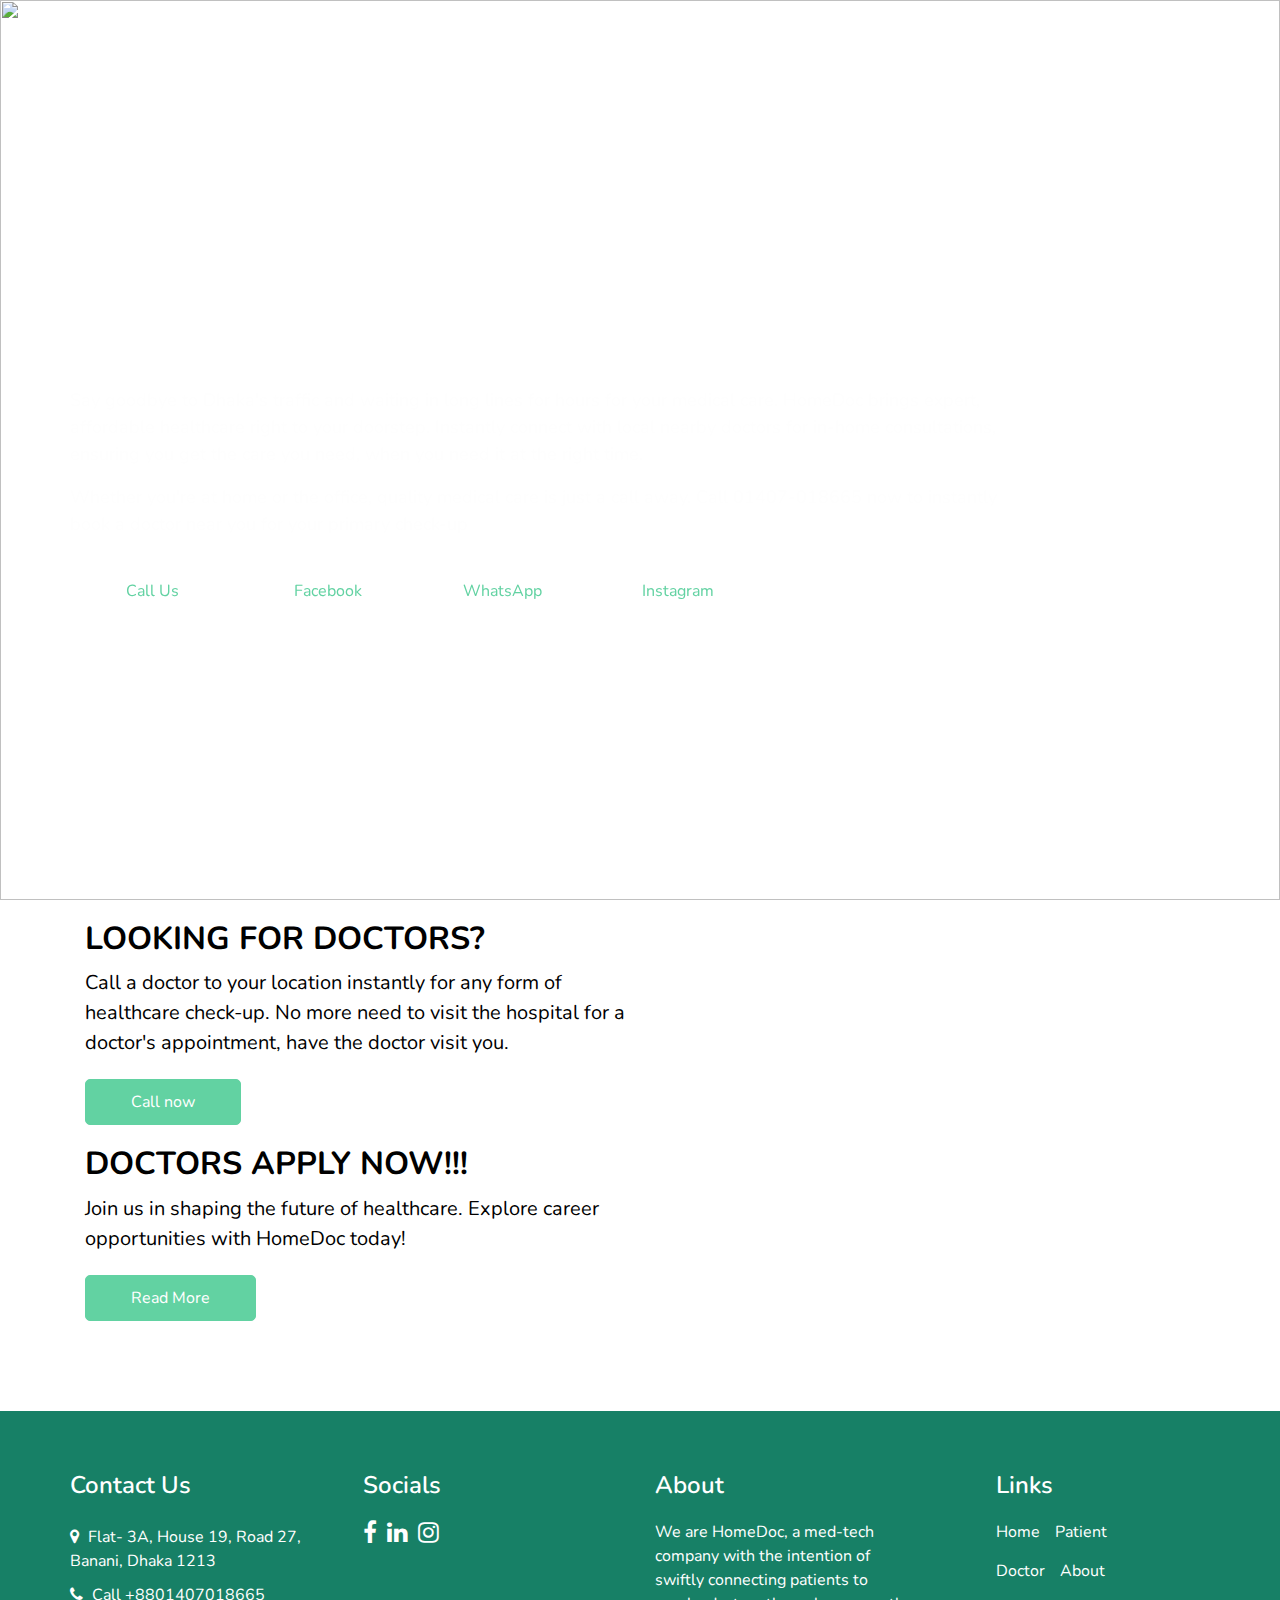
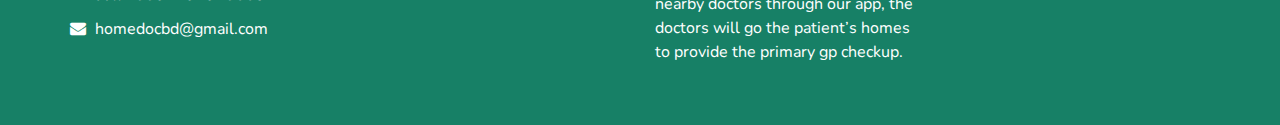
==== commit 9ff51200: "Update index.html" ====
--- a/index.html
+++ b/index.html
@@ -227,7 +227,7 @@
               About
             </h4>
             <p>
-              We are HomeDoc, a med-tech company with the intention of swiftly connecting patients to nearby doctors through our app, the doctors will go the patient’s homes within 30 minutes to provide the primary gp checkup for at least 15 minutes.
+              We are HomeDoc, a med-tech company with the intention of swiftly connecting patients to nearby doctors through our app, the doctors will go the patient’s homes to provide the primary gp checkup.
             </p>
           </div>
         </div>
